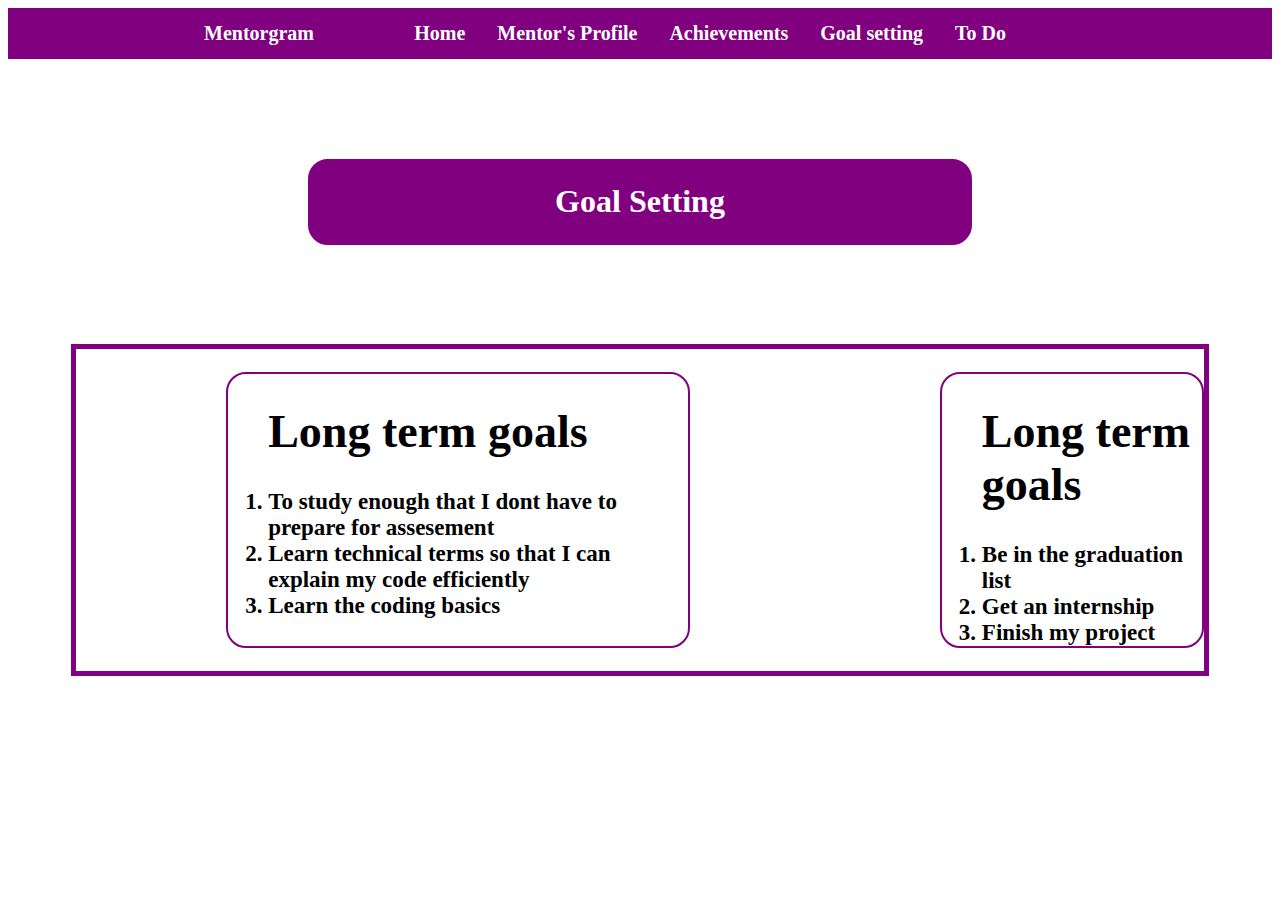
==== goalsetting.html @ 9554416c "added media querries for the website" ====
<!DOCTYPE html>
<html lang="en">
<head>
    <meta charset="UTF-8">
    <meta name="viewport" content="width=device-width, initial-scale=1.0">
    <title>To Do</title>
    <link rel="stylesheet" href="goalsetting.css">
    <link rel="stylesheet" href="https://cdnjs.cloudflare.com/ajax/libs/font-awesome/6.5.2/css/all.min.css" integrity="sha512-SnH5WK+bZxgPHs44uWIX+LLJAJ9/2PkPKZ5QiAj6Ta86w+fsb2TkcmfRyVX3pBnMFcV7oQPJkl9QevSCWr3W6A==" crossorigin="anonymous" referrerpolicy="no-referrer" />
</head>
<body>
        <div class="navbar">
            <a  class="split"><i class="fa-solid fa-graduation-cap"></i><b id="skill">Mentorgram</a>
            <a  href="ToDo.html">To Do </a>
            <a  href="goalsetting.html">Goal setting</a>
            <a href="myachievements.html" >Achievements</a>
            <a href="mentorsprofie.html">Mentor's Profile</a>
            <a  href="landingpage.html" id="hover">Home</a>
        </div>
          <div class="header">
            <h1 id="heading">Goal Setting</h1> 
          </div><br><br>
    <div class="goals">

     <ol class="mygoals">
      <h1>Long term goals</h1>
        <li>To study enough that I dont have to prepare for assesement</h1>
        <li>Learn technical terms so that I can explain my code efficiently</li>
        <li>Learn the coding basics</li>
        </ol>
      <ol class="mygoals">
        <h1>Long term goals</h1>
            <li>Be in the graduation list</h1>
            <li>Get an internship</li>
            <li> Finish my project</li>
       </ol>
    </div>
           
</body>
</html>
---- goalsetting.css ----
.navbar {
  overflow: hidden;
  padding-right: 250px;
  justify-content: space-between;
  background-color: purple;
  cursor: pointer;

}
.navbar a {
  float: right;
  color: white;
  text-align: center;
  padding: 14px 16px;
  text-decoration: none;
  font-size: 20px;

}

.navbar a:hover {

  color:blueviolet;
}


.navbar a.split {
  float: left;
margin-left: 180px;
  color: white;
}
.header{
  background-color: purple;
  border: solid purple 3px;
  margin-top: 100px;
  margin-left: 300px;
  margin-right: 300px;
  border-radius: 20px;
}
#heading{
  text-align: center;
  color: white;
}
.goals{
  border: solid purple 5px;
  display: flex;
  gap: 100px;
  margin: 5%;
}
.mygoals{
  font-size: 25px;
  border:solid 2px purple ;
  margin-left: 150px;
  border-radius: 20px;
}
.mygoals{
  font-size: 23px;
  border:solid 2px purple ;
  border-radius: 20px;
}
@media only screen and  (min-width:200px) and (max-width: 400px) {
  .navbar {
    overflow: hidden;
    padding-right: 0px;
    background-color: purple;
    cursor: pointer;
  
  }
  .navbar a {
    float: left;
    color: white;
    text-align: center;
    padding: 14px 16px;
    text-decoration: none;
    font-size: 20px;
  
  }
  
  .navbar a:hover {
  
    color:blueviolet;
  }
  
  
  .navbar a.split {
    float: left;
  margin-left: 0px;
    color: white;
  }
  .header{
    background-color: purple;
    border: solid purple 3px;
   
    margin-left: 0px;
    margin-right: 0px;
    border-radius: 20px;
  }
  #heading{
    text-align: center;
    color: white;
  }
  .goals{
    flex-wrap: wrap;
    gap: 0px;
    
  }
  .mygoals{
    font-size: 25px;
    border:solid 2px purple ;
    margin-left: 0px;
    border-radius: 20px;
  }
  .mygoals{
    font-size: 22px;
    border:solid 2px purple ;
    border-radius: 20px;
  }

}
@media only screen and  (min-width:400px) and (max-width: 600px) {
  .navbar {
    overflow: hidden;
    background-color: purple;
    cursor: pointer;
  
  }
  .navbar a {
    float: left;
    color: white;
    text-align: center;
    padding: 10px 10px;
    text-decoration: none;
    font-size: 18px;
  
  }
  
  
  .navbar a.split {
    float: right;
    color: white;
  }
  .header{
    background-color: purple;
    border: solid purple 3px;
   
    margin-left: 0px;
    margin-right: 0px;
    border-radius: 20px;
  }
  #heading{
    text-align: center;
    color: white;
  }
  .goals{
    flex-wrap: wrap;
    gap: 0px;
    
  }
  .mygoals{
    font-size: 25px;
    border:solid 2px purple ;
    margin-left: 0px;
    border-radius: 20px;
  }
  .mygoals{
    font-size: 22px;
    border:solid 2px purple ;
    border-radius: 20px;
  }

}
@media only screen and  (min-width:600px) and (max-width: 800px) {
  .navbar {
    overflow: hidden;
    background-color: purple;
    cursor: pointer;
  
  }
  .navbar a {
    float: right;
    color: white;
    text-align: center;
    padding: 10px 10px;
    text-decoration: none;
    font-size: 18px;
  
  }
  
  
  .navbar a.split {
    float: left;
    color: white;
  }
  .header{
    background-color: purple;
    border: solid purple 3px;
   
    margin-left: 0px;
    margin-right: 0px;
    border-radius: 20px;
  }
  #heading{
    text-align: center;
    color: white;
  }
  .goals{
    flex-wrap: wrap;
    gap: 0px;
    
  }
  .mygoals{
    font-size: 25px;
    border:solid 2px purple ;
    margin-left: 0px;
    border-radius: 20px;
  }
  .mygoals{
    font-size: 22px;
    border:solid 2px purple ;
    border-radius: 20px;
  }

}
@media only screen and  (min-width:800px) and (max-width: 1000px) {
  .header{
    background-color: purple;
    border: solid purple 3px;
   
    margin-left: 0px;
    margin-right: 0px;
    border-radius: 20px;
  }
  #heading{
    text-align: center;
    color: white;
  }
  .goals{
    flex-wrap: wrap;
    gap: 0px;
    
  }
  .mygoals{
    font-size: 25px;
    border:solid 2px purple ;
    margin-left: 0px;
    border-radius: 20px;
  }
  .mygoals{
    font-size: 22px;
    border:solid 2px purple ;
    border-radius: 20px;
  }

}
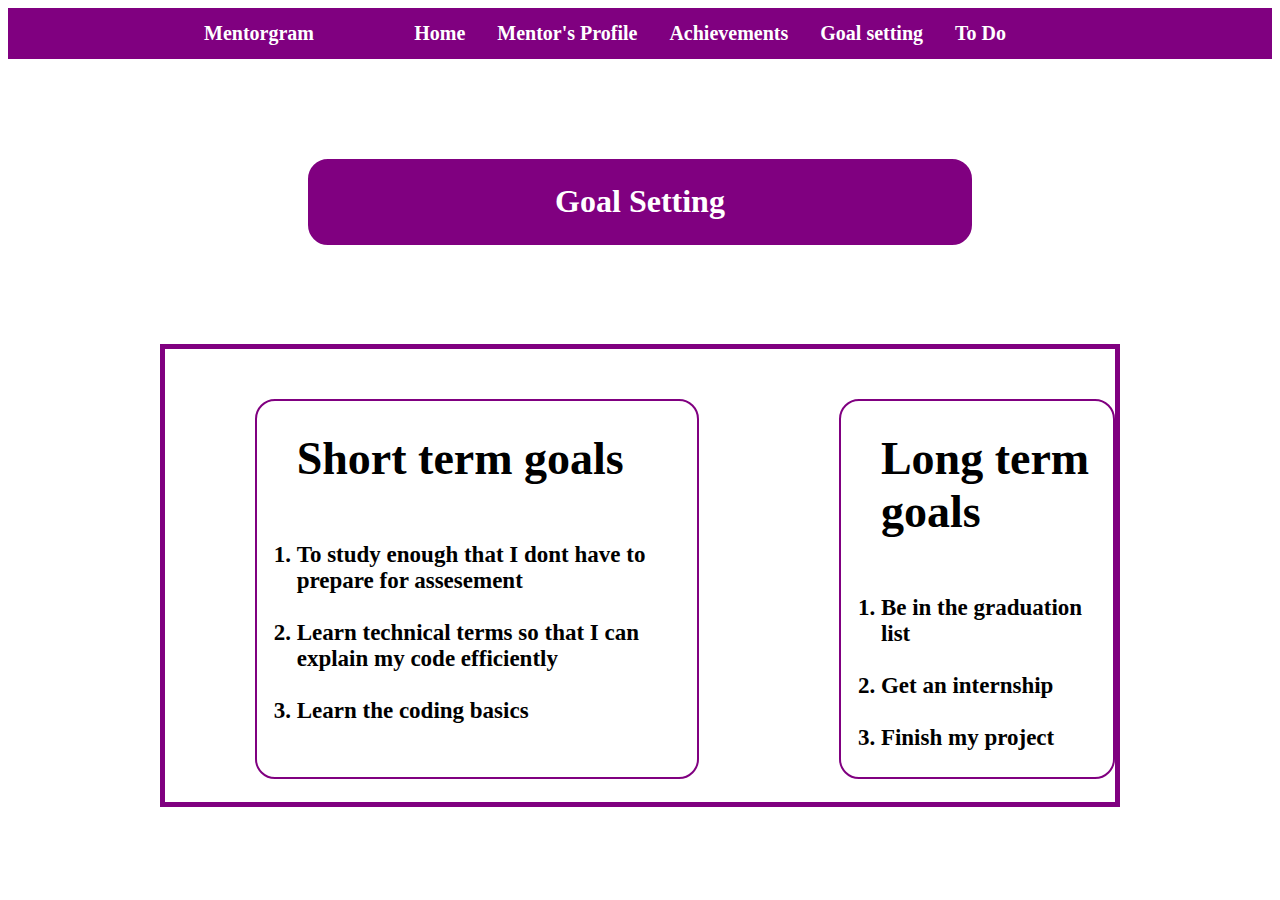
==== commit 174abe56: "added media queries" ====
--- a/goalsetting.html
+++ b/goalsetting.html
@@ -22,16 +22,16 @@
     <div class="goals">
 
      <ol class="mygoals">
-      <h1>Long term goals</h1>
-        <li>To study enough that I dont have to prepare for assesement</h1>
-        <li>Learn technical terms so that I can explain my code efficiently</li>
-        <li>Learn the coding basics</li>
+      <h1>Short term goals  &nbsp;&nbsp;</h1><br>
+        <li>To study enough that I dont have to prepare for assesement</li><br>
+        <li>Learn technical terms so that I can explain my code efficiently</li><br>
+        <li>Learn the coding basics</li><br>
         </ol>
       <ol class="mygoals">
-        <h1>Long term goals</h1>
-            <li>Be in the graduation list</h1>
-            <li>Get an internship</li>
-            <li> Finish my project</li>
+        <h1>Long term goals  &nbsp;&nbsp;</h1><br>
+            <li>Be in the graduation list</li><br>
+            <li>Get an internship</li><br>
+            <li> Finish my project</li><br>
        </ol>
     </div>
            
--- a/goalsetting.css
+++ b/goalsetting.css
@@ -42,16 +42,20 @@
 .goals{
   border: solid purple 5px;
   display: flex;
-  gap: 100px;
-  margin: 5%;
+  gap: 50px;
+  margin-left: 12%;
+  margin-right: 12%;
+  margin-top: 5%;
 }
 .mygoals{
-  font-size: 25px;
+  font-size: 23px;
   border:solid 2px purple ;
-  margin-left: 150px;
+  margin-left: 90px;
   border-radius: 20px;
+  margin-top: 30px;
 }
 .mygoals{
+  margin-top: 50px;
   font-size: 23px;
   border:solid 2px purple ;
   border-radius: 20px;
@@ -70,7 +74,7 @@
     text-align: center;
     padding: 14px 16px;
     text-decoration: none;
-    font-size: 20px;
+    font-size: 10px;
   
   }
   
@@ -88,14 +92,15 @@
   .header{
     background-color: purple;
     border: solid purple 3px;
-   
-    margin-left: 0px;
-    margin-right: 0px;
-    border-radius: 20px;
-  }
-  #heading{
-    text-align: center;
-    color: white;
+    margin-top: 10px;
+    margin-left: 0px;
+    margin-right: 0px;
+    border-radius: 20px;
+  }
+  #heading{
+    text-align: center;
+    color: white;
+    font-size: 15px;
   }
   .goals{
     flex-wrap: wrap;
@@ -103,13 +108,13 @@
     
   }
   .mygoals{
-    font-size: 25px;
-    border:solid 2px purple ;
-    margin-left: 0px;
-    border-radius: 20px;
-  }
-  .mygoals{
-    font-size: 22px;
+    font-size: 10px;
+    border:solid 2px purple ;
+    margin-left: 0px;
+    border-radius: 20px;
+  }
+  .mygoals{
+    font-size: 10px;
     border:solid 2px purple ;
     border-radius: 20px;
   }
@@ -128,7 +133,7 @@
     text-align: center;
     padding: 10px 10px;
     text-decoration: none;
-    font-size: 18px;
+    font-size: 15px;
   
   }
   
@@ -140,28 +145,30 @@
   .header{
     background-color: purple;
     border: solid purple 3px;
-   
-    margin-left: 0px;
-    margin-right: 0px;
-    border-radius: 20px;
-  }
-  #heading{
-    text-align: center;
-    color: white;
-  }
-  .goals{
-    flex-wrap: wrap;
-    gap: 0px;
-    
-  }
-  .mygoals{
-    font-size: 25px;
-    border:solid 2px purple ;
-    margin-left: 0px;
-    border-radius: 20px;
-  }
-  .mygoals{
-    font-size: 22px;
+   margin-top: 10px;
+    margin-left: 0px;
+    margin-right: 0px;
+    border-radius: 20px;
+  }
+  #heading{
+    text-align: center;
+    color: white;
+    font-size: 15px;
+  }
+  .goals{
+  flex-wrap: wrap;
+    gap: 0px;
+    margin-top: 0px;
+    
+  }
+  .mygoals{
+    font-size: 20px;
+    border:solid 2px purple ;
+    margin-left: 0px;
+    border-radius: 20px;
+  }
+  .mygoals{
+    font-size: 20px;
     border:solid 2px purple ;
     border-radius: 20px;
   }
